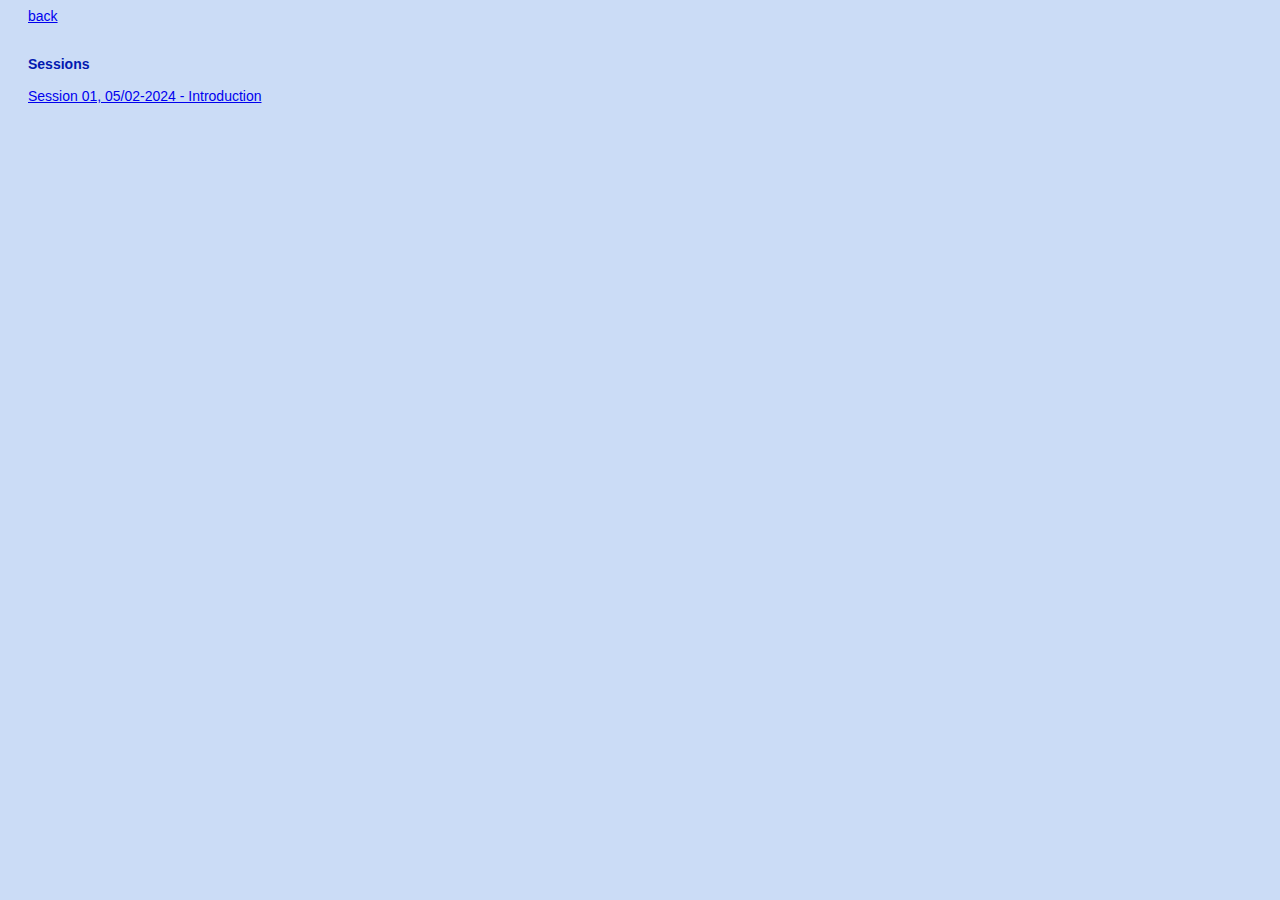
==== index.html @ ed836db4 "INIT DIM" ====
<?xml version="1.0" encoding="iso-8859-1"?>
<!DOCTYPE html PUBLIC "-//W3C//DTD XHTML 1.0 Transitional//EN" "http://www.w3.org/TR/xhtml1/DTD/xhtml1-transitional.dtd">
<html xmlns="http://www.w3.org/1999/xhtml">
<head>
<meta http-equiv="Content-Language" content="en"/>
<meta name="language" content="en"/>
<meta name="robots" content="noindex, nofollow" />
<title>DIM</title>
</head>

<body style="background-color:#cbdcf6">

<div style="font-family: Helvetica, Arial, Verdana, sans-serif; font-size:14px; padding-left:20px; padding-right:20px; color:#0219b0;width:900px">
<a href="../index.html">back</a><br/><br/><br/>

<b>Sessions</b><br/><br/>
<a href="session01.html">Session 01, 05/02-2024 - Introduction</a> <br/><br/>
<br/>
</div>

</body>
</html>
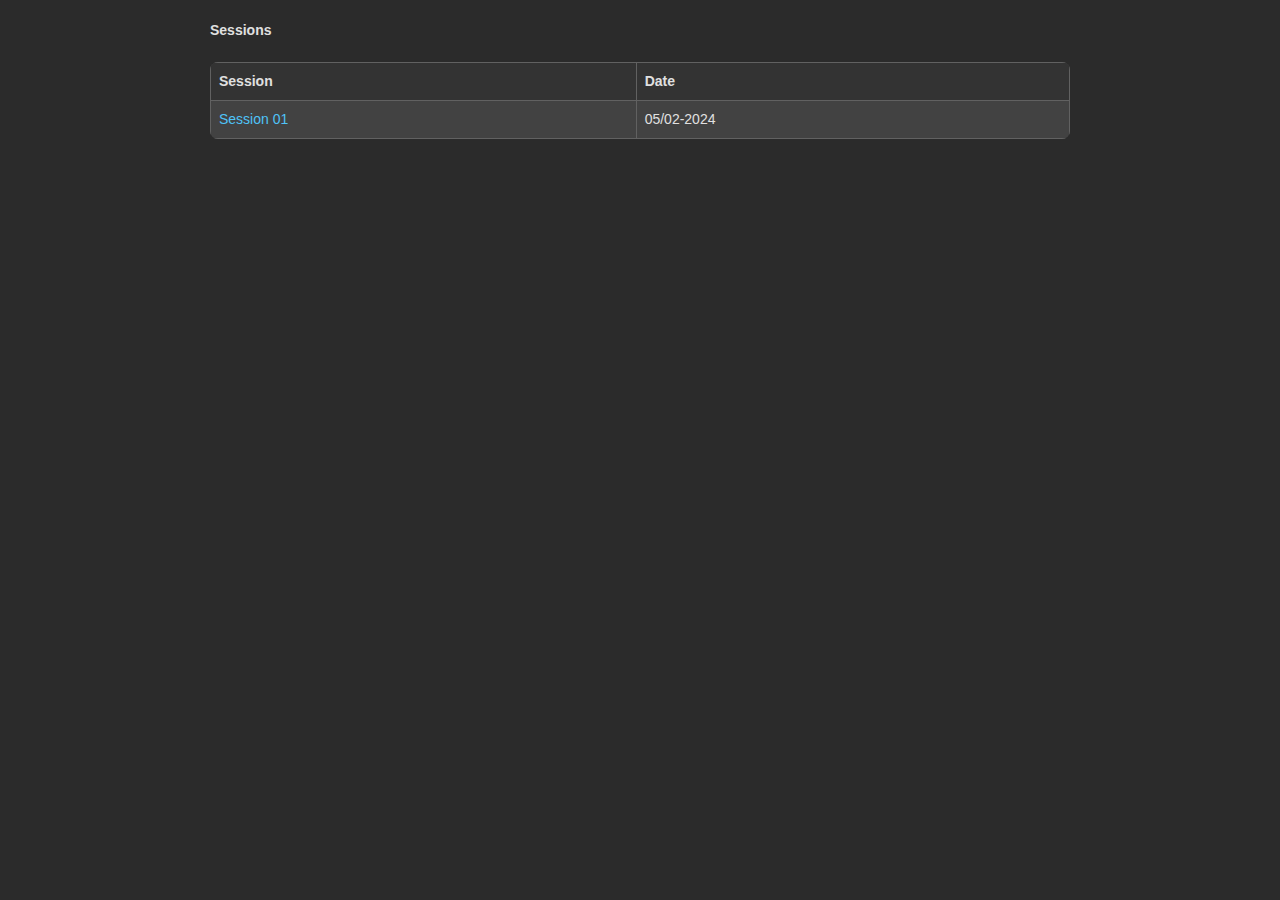
==== commit 4a3eb4a5: "update CSS" ====
--- a/index.html
+++ b/index.html
@@ -1,24 +1,34 @@
+<!DOCTYPE html>
+<html xmlns="http://www.w3.org/1999/xhtml">
 
-<?xml version="1.0" encoding="iso-8859-1"?>
-<!DOCTYPE html PUBLIC "-//W3C//DTD XHTML 1.0 Transitional//EN" "http://www.w3.org/TR/xhtml1/DTD/xhtml1-transitional.dtd">
-<html xmlns="http://www.w3.org/1999/xhtml">
 <head>
-<meta http-equiv="Content-Language" content="en"/>
-<meta name="language" content="en"/>
-<meta name="robots" content="noindex, nofollow" />
-<title>DIM</title>
+    <meta http-equiv="Content-Language" content="en"/>
+    <meta name="language" content="en"/>
+    <meta name="robots" content="noindex, nofollow" />
+    <title>DIM</title>
+    <link rel="stylesheet" href="/css/w3.css">
+    <link rel="stylesheet" href="/css/index.css">
+    <link rel="stylesheet" href="https://cdnjs.cloudflare.com/ajax/libs/font-awesome/6.0.0-beta3/css/all.min.css">
 </head>
 
-<body style="background-color:#cbdcf6">
+<body>
 
-<div style="font-family: Helvetica, Arial, Verdana, sans-serif; font-size:14px; padding-left:20px; padding-right:20px; color:#0219b0;width:900px">
-<a href="../index.html">back</a><br/><br/><br/>
+    <div class="container">
+        <b>Sessions</b><br/><br/>
 
-<b>Sessions</b><br/><br/>
-<a href="session01.html">Session 01, 05/02-2024 - Introduction</a> <br/><br/>
-<br/>
-</div>
+        <!-- Sessions table -->
+        <table>
+            <tr>
+                <th>Session</th>
+                <th>Date</th>
+            </tr>
+            <tr>
+                <td><a href="session01.html">Session 01</a></td>
+                <td>05/02-2024</td>
+            </tr>
+            <!-- Add more session rows as needed -->
+        </table>
+    </div>
 
 </body>
-</html>
-
+</html>--- a/css/index.css
+++ b/css/index.css
@@ -0,0 +1,56 @@
+body {
+    background-color: #2b2b2b; /* Dark background color */
+    color: #e0e0e0; /* Light text color */
+    font-family: Helvetica, Arial, Verdana, sans-serif;
+    font-size: 14px;
+    margin: 0;
+    padding: 0;
+    box-sizing: border-box;
+}
+
+.container {
+    max-width: 900px;
+    margin: 0 auto;
+    padding: 20px;
+}
+
+table {
+    width: 100%;
+    border-collapse: collapse;
+    margin-bottom: 20px;
+    background-color: #424242; /* Dark gray background for the table */
+    color: #e0e0e0; /* Light text color for table content */
+    border-radius: 8px; /* Rounded corners for the table */
+    overflow: hidden; /* Ensure rounded corners are applied */
+}
+
+th, td {
+    border: 1px solid #616161; /* Slightly lighter border color */
+    padding: 8px;
+    text-align: left;
+}
+
+th {
+    background-color: #333333; /* Dark background for table header */
+}
+
+a {
+    color: #4fc3f7; /* Light blue link color */
+    text-decoration: none;
+}
+
+a:hover {
+    text-decoration: underline;
+}
+
+b {
+    font-weight: bold;
+}
+
+.back-icon {
+    margin-right: 10px;
+}
+
+.file-icons {
+    margin-right: 5px;
+}
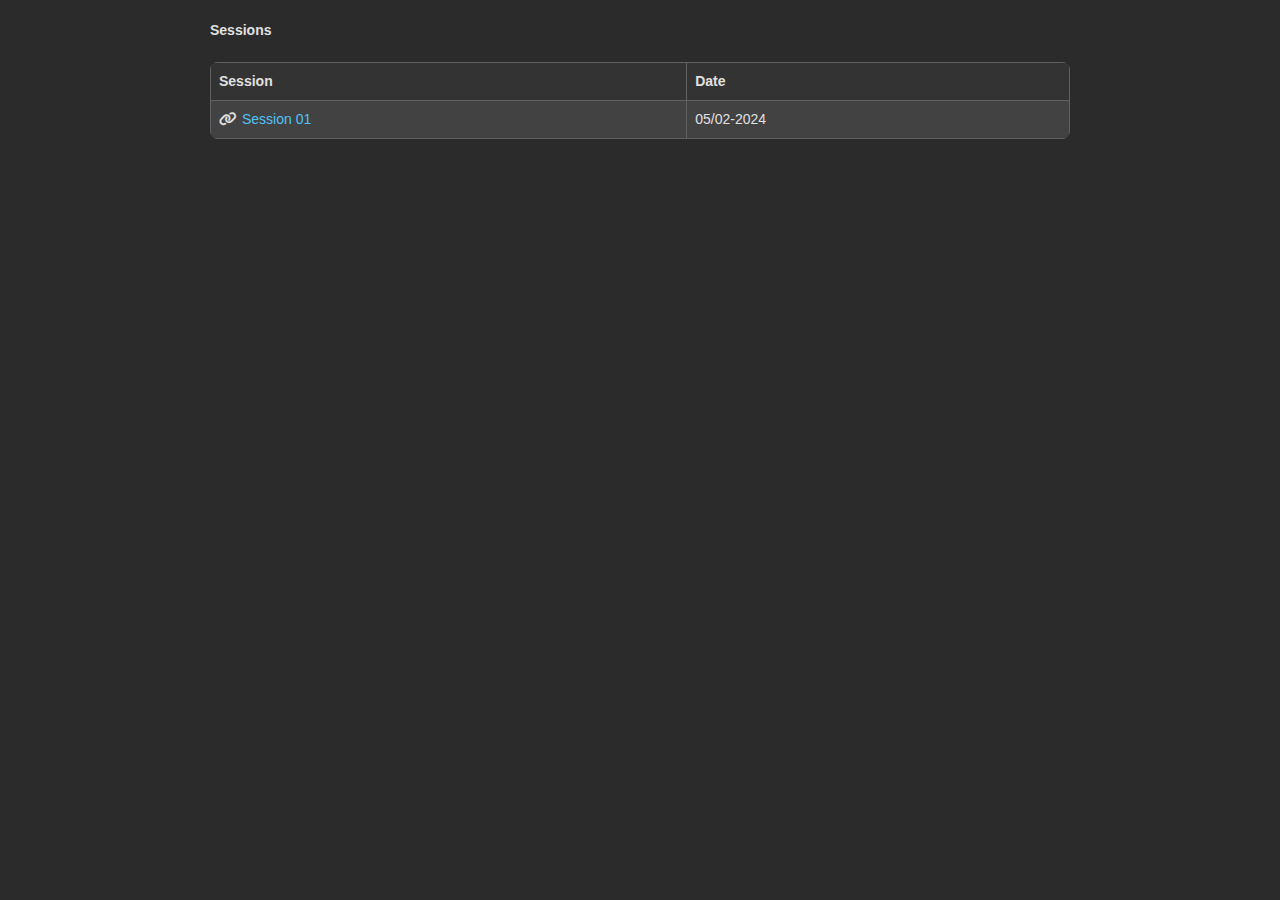
==== commit 2061c810: "x" ====
--- a/index.html
+++ b/index.html
@@ -23,7 +23,7 @@
                 <th>Date</th>
             </tr>
             <tr>
-                <td><a href="session01.html">Session 01</a></td>
+                <td><i class="file-icons fas fa-link"></i><a href="session01.html">Session 01</a></td>
                 <td>05/02-2024</td>
             </tr>
             <!-- Add more session rows as needed -->
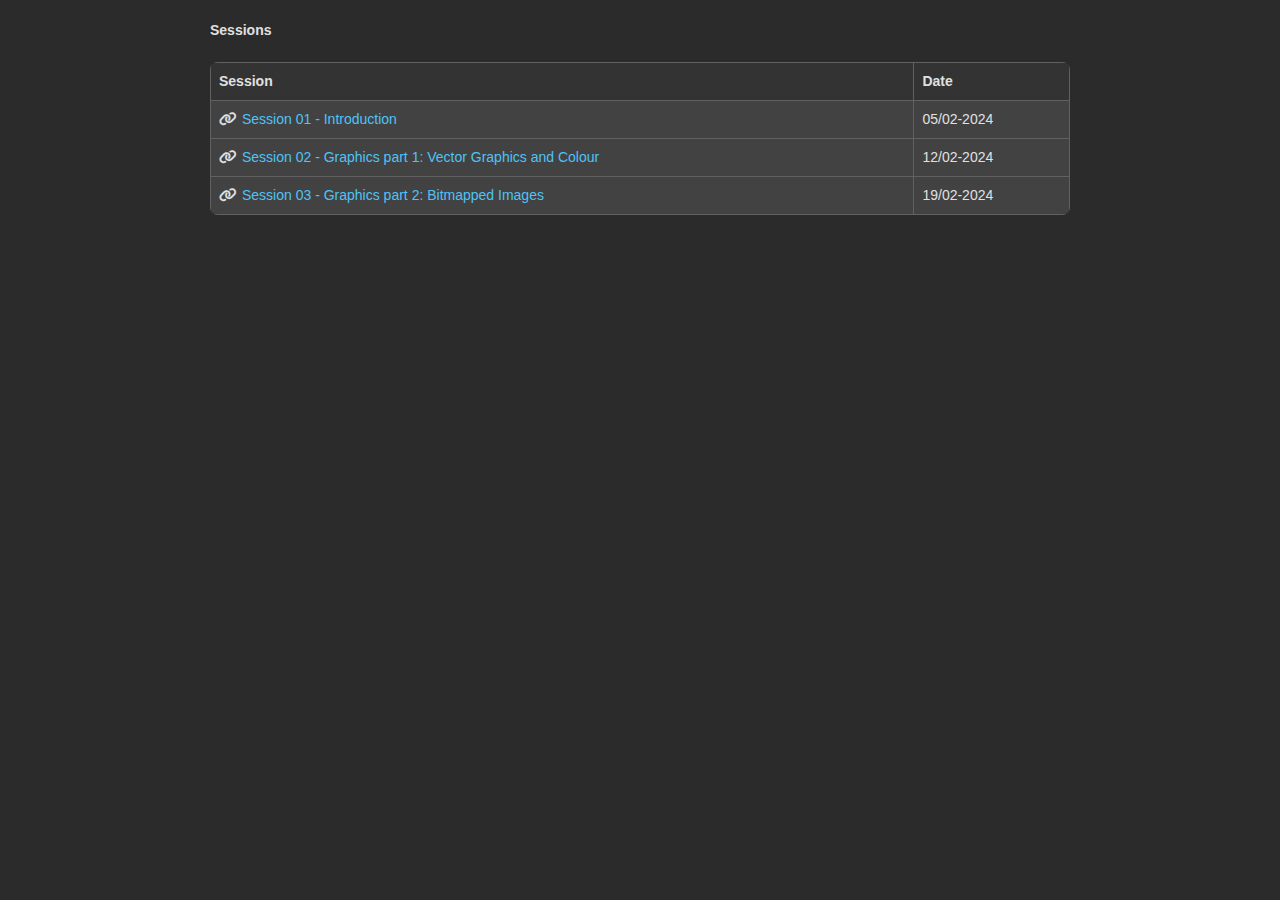
==== commit feeecada: "push session2" ====
--- a/index.html
+++ b/index.html
@@ -1,13 +1,12 @@
 <!DOCTYPE html>
-<html xmlns="http://www.w3.org/1999/xhtml">
+<html>
 
 <head>
-    <meta http-equiv="Content-Language" content="en"/>
-    <meta name="language" content="en"/>
-    <meta name="robots" content="noindex, nofollow" />
     <title>DIM</title>
-    <link rel="stylesheet" href="/css/w3.css">
-    <link rel="stylesheet" href="/css/index.css">
+    <meta charset="UTF-8">
+    <meta name="viewport" content="width=device-width, initial-scale=1">
+    <link rel="stylesheet" href="./css/w3.css">
+    <link rel="stylesheet" href="./css/index.css">
     <link rel="stylesheet" href="https://cdnjs.cloudflare.com/ajax/libs/font-awesome/6.0.0-beta3/css/all.min.css">
 </head>
 
@@ -23,8 +22,16 @@
                 <th>Date</th>
             </tr>
             <tr>
-                <td><i class="file-icons fas fa-link"></i><a href="session01.html">Session 01</a></td>
+                <td><i class="file-icons fas fa-link"></i><a href="session01.html">Session 01 - Introduction</a></td>
                 <td>05/02-2024</td>
+            </tr>
+            <tr>
+                <td><i class="file-icons fas fa-link"></i><a href="session02.html">Session 02 - Graphics part 1: Vector Graphics and Colour</a></td>
+                <td>12/02-2024</td>
+            </tr>
+            <tr>
+                <td><i class="file-icons fas fa-link"></i><a href="session03.html">Session 03 - Graphics part 2: Bitmapped Images</a></td>
+                <td>19/02-2024</td>
             </tr>
             <!-- Add more session rows as needed -->
         </table>
--- a/css/index.css
+++ b/css/index.css
@@ -54,3 +54,34 @@
 .file-icons {
     margin-right: 5px;
 }
+
+
+
+a.screen, a.screen:visited {
+    position:relative;
+    }
+    a.screen b {
+    position:absolute;
+    visibility:hidden; /* hide the image */
+    width:200px; /* give it a width */
+    height:0; /* no height to solve an Opera bug that makes it selectable when hidden */
+    border:1px solid #000; /* add a border */
+    left:-80px; /* position:the image */
+    top:-200px;
+    background-color: white;
+    }
+    a.screen:hover {
+    text-decoration:none; 
+    border:0; /* needed for this to work in IE */ 
+    z-index:1000;
+    }
+    a.screen:hover b {
+    visibility:visible; /* make the image visible */
+    height:200px; /* now give it a height */
+    cursor:pointer; /* for IE */
+    z-index:500; 
+    }
+    a.screen:hover b img {
+    border:0; /* remove the link border */
+    }
+    